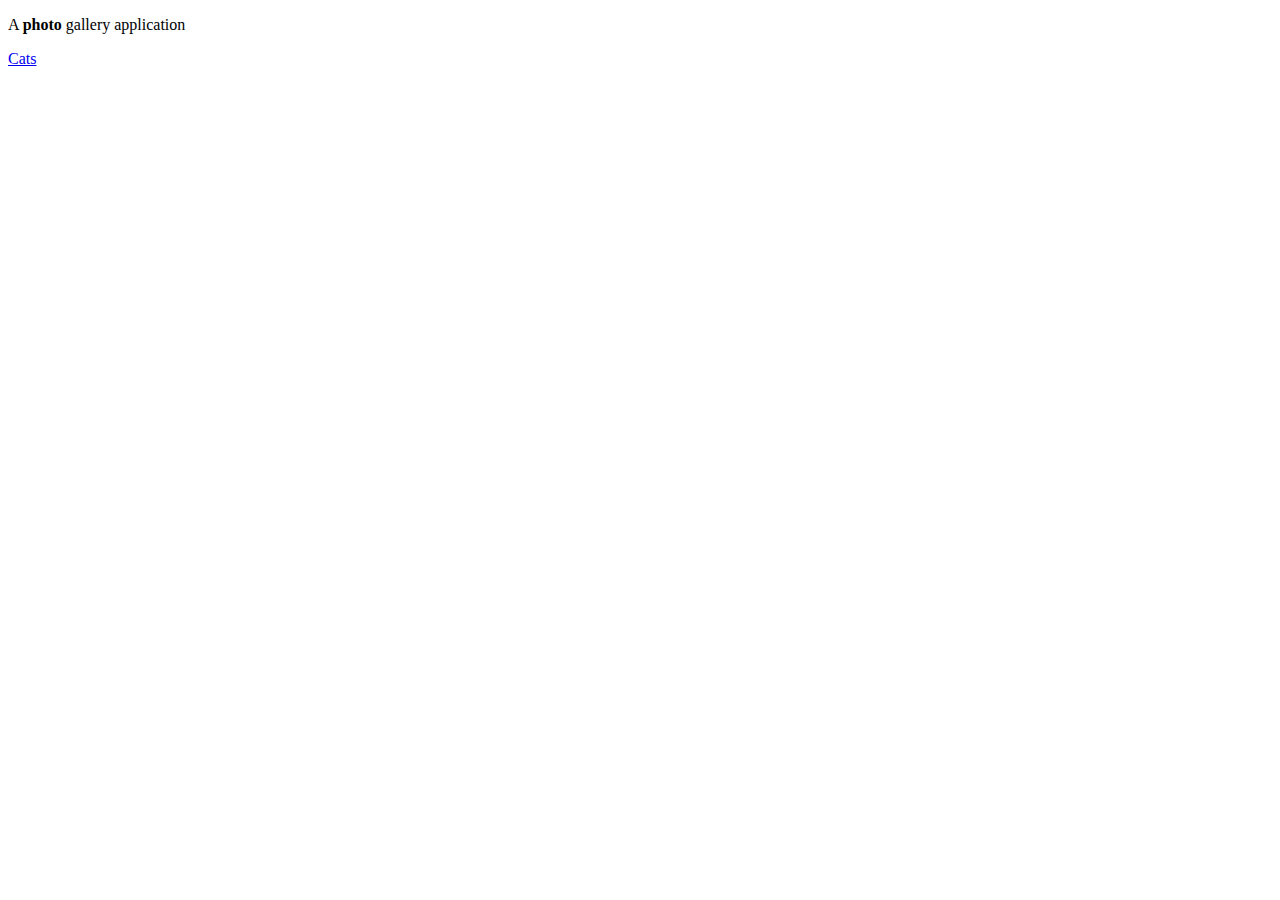
==== index.html @ 554203cd "Link to cat gallery" ====
<!DOCTYPE html>
	<!-- A photo gallery page -->
	<html>
	  <head>
	  	<meta charset= "UTF-8">
	  	<title>Wax's Web Gallery</title>
	  </head>
	  <body>
	  	<p>A <b>photo</b> gallery application</p>
	  	<a href='cats.html'>Cats</a>
	  </body>
	 </html>
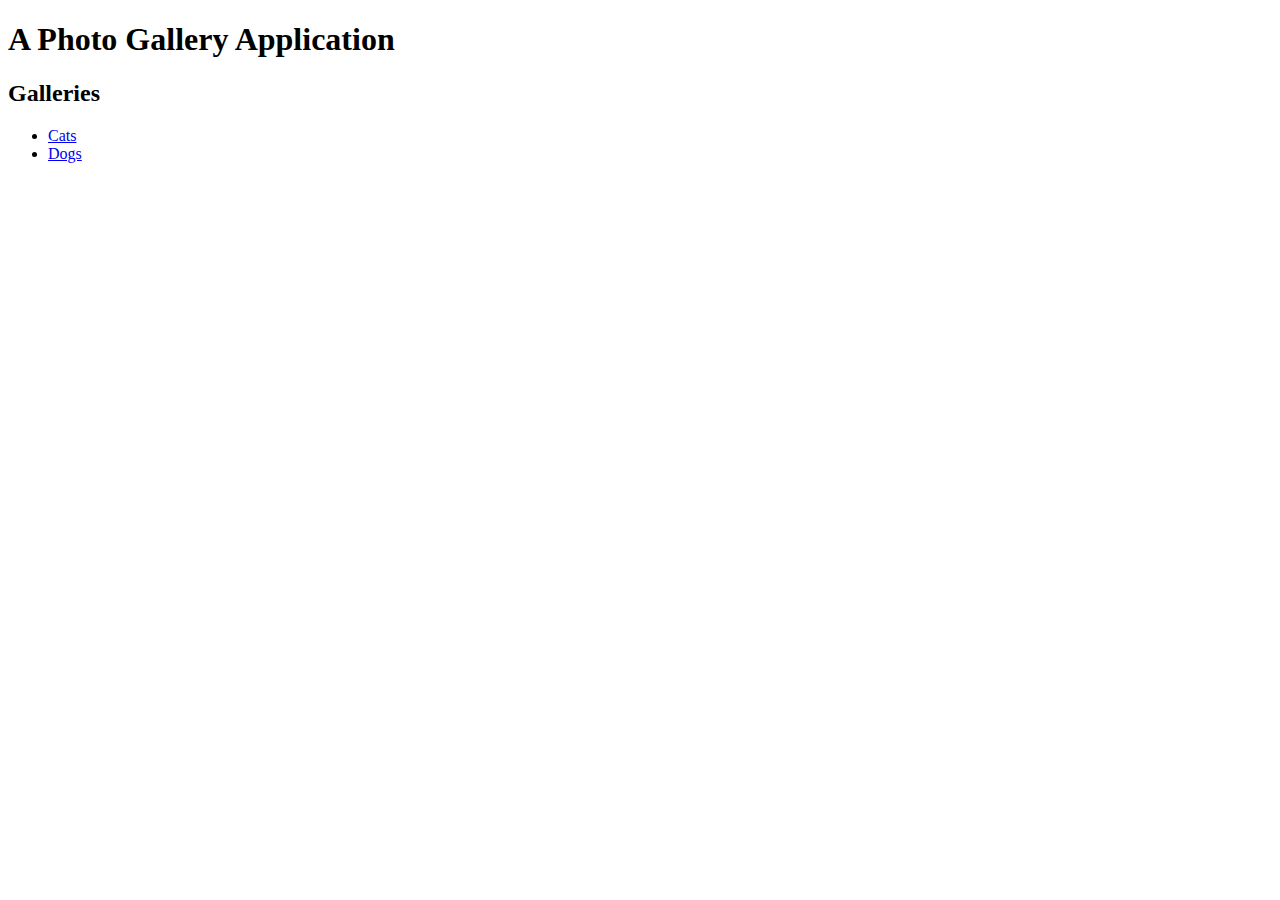
==== commit 203c71f7: "changed index page" ====
--- a/index.html
+++ b/index.html
@@ -5,8 +5,10 @@
 	  	<meta charset= "UTF-8">
 	  	<title>Wax's Web Gallery</title>
 	  </head>
-	  <body>
-	  	<p>A <b>photo</b> gallery application</p>
-	  	<a href='cats.html'>Cats</a>
-	  </body>
-	 </html>+	  <h1><b>A Photo Gallery Application</b></h1>
+	  	  	<h2> Galleries</h2>
+	  	<ul>
+	  		<li> <a href='cats.html'>Cats</a> </li>
+	  		<li> <a href='dogs.html'>Dogs</a> </li>
+	  	</ul>	
+	  </html>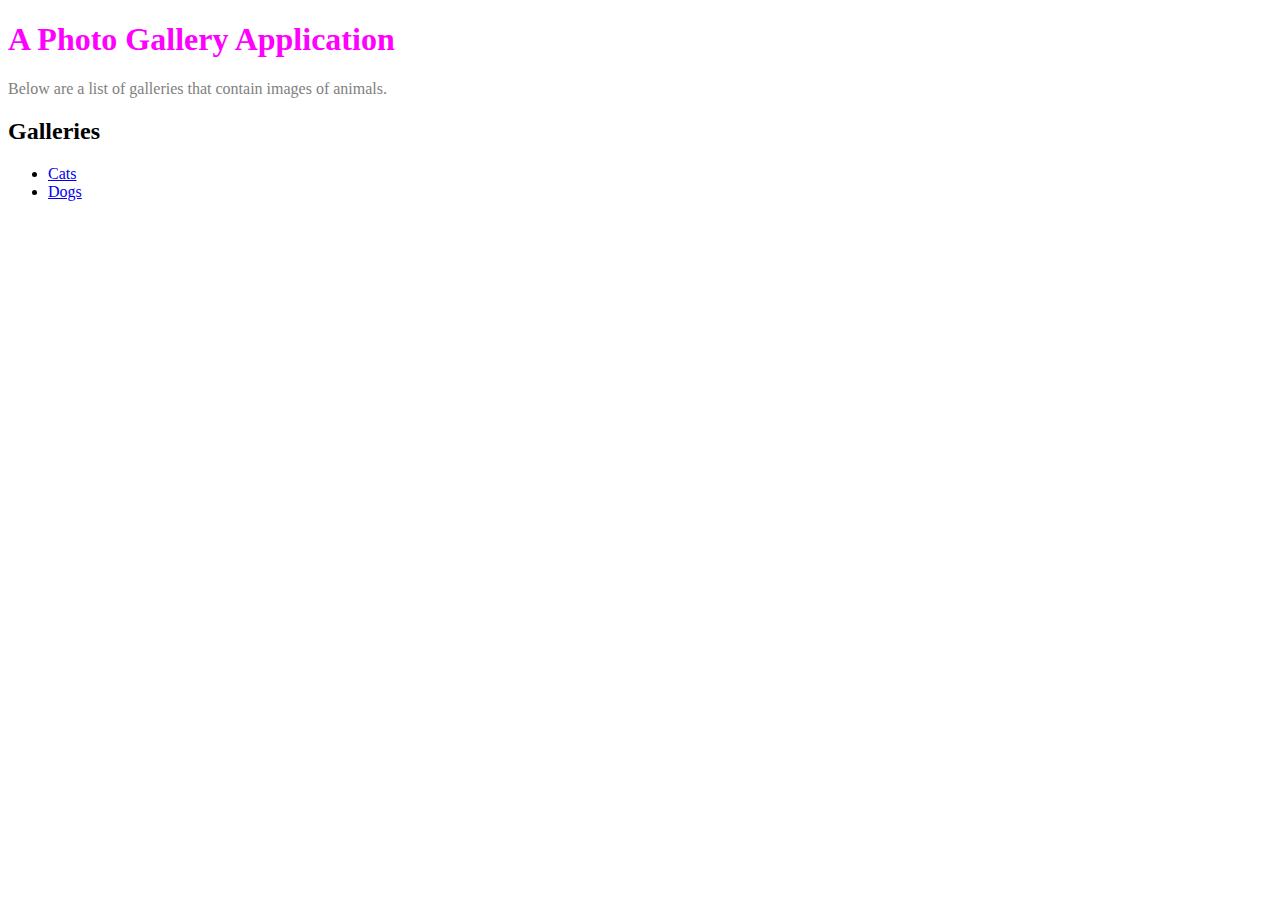
==== commit 091e97c7: "Index page div/id changes" ====
--- a/index.html
+++ b/index.html
@@ -5,10 +5,17 @@
 	  	<meta charset= "UTF-8">
 	  	<title>Wax's Web Gallery</title>
 	  </head>
-	  <h1><b>A Photo Gallery Application</b></h1>
-	  	  	<h2> Galleries</h2>
-	  	<ul>
+	 	 <style>
+	 		 h1 {color: magenta;}
+	  			#introduction {color: gray;}
+	  			#galleries li a {color: green;}
+	 	 </style>
+	 	<h1><b>A Photo Gallery Application</b></h1>
+	 		 <div id="introduction">Below are a list of galleries that contain images of animals.</div>
+	 		 <div id="galleries"></div>
+	    <h2> Galleries</h2>
+	  	  <ul>
 	  		<li> <a href='cats.html'>Cats</a> </li>
 	  		<li> <a href='dogs.html'>Dogs</a> </li>
-	  	</ul>	
+	  	  </ul>	
 	  </html>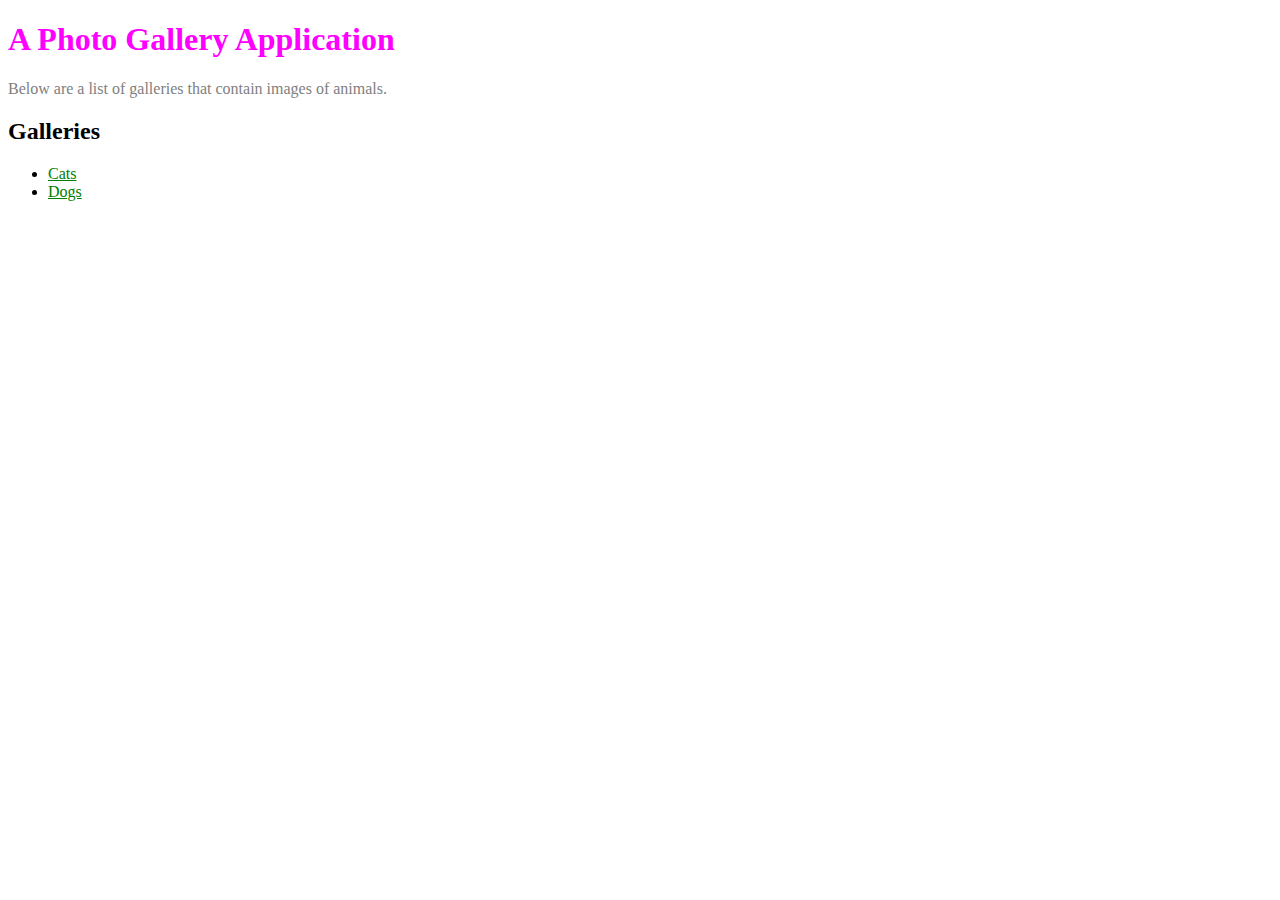
==== commit 9e978b74: "index proper indention" ====
--- a/index.html
+++ b/index.html
@@ -1,21 +1,24 @@
 <!DOCTYPE html>
-	<!-- A photo gallery page -->
-	<html>
-	  <head>
-	  	<meta charset= "UTF-8">
-	  	<title>Wax's Web Gallery</title>
-	  </head>
-	 	 <style>
-	 		 h1 {color: magenta;}
-	  			#introduction {color: gray;}
-	  			#galleries li a {color: green;}
-	 	 </style>
-	 	<h1><b>A Photo Gallery Application</b></h1>
-	 		 <div id="introduction">Below are a list of galleries that contain images of animals.</div>
-	 		 <div id="galleries"></div>
-	    <h2> Galleries</h2>
-	  	  <ul>
-	  		<li> <a href='cats.html'>Cats</a> </li>
-	  		<li> <a href='dogs.html'>Dogs</a> </li>
-	  	  </ul>	
-	  </html>+<!-- A photo gallery page -->
+<html>
+  <head>
+	<meta charset="UTF-8">
+	<title>Wax's Web Gallery</title>
+  	<style>
+	h1 {color: magenta;}
+	#introduction {color: gray;}
+	#galleries li a {color: green;}
+  	</style>
+  </head>
+  <body>	
+  <h1><b>A Photo Gallery Application</b></h1>
+  <div id="introduction">Below are a list of galleries that contain images of animals.</div>
+  <div id="galleries">
+  <h2> Galleries</h2>
+  <ul>
+	<li> <a href='cats.html'>Cats</a> </li>
+	<li> <a href='dogs.html'>Dogs</a> </li>
+  </ul>
+  </div>
+</body>
+</html>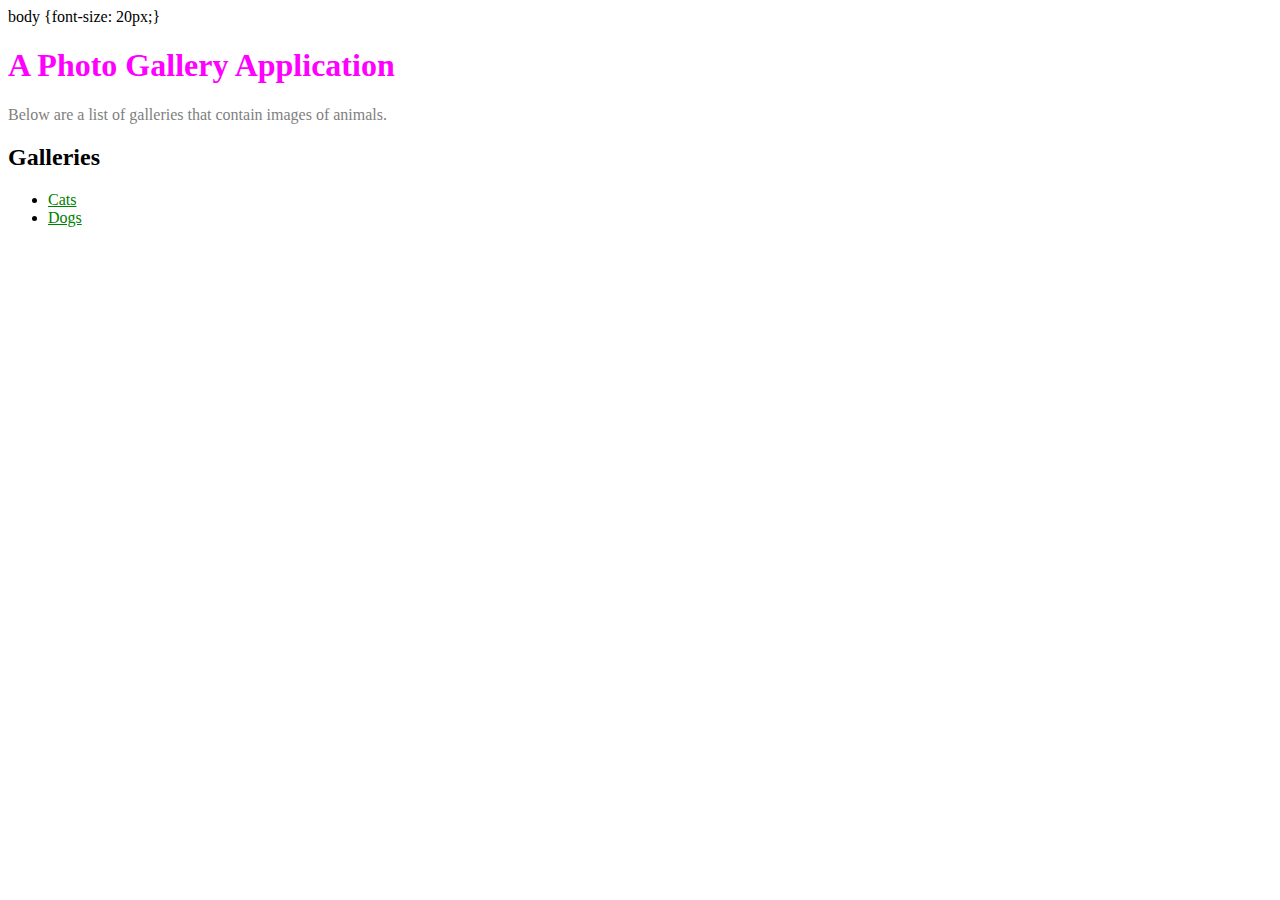
==== commit 9ce2e720: "not working properly" ====
--- a/index.html
+++ b/index.html
@@ -2,23 +2,24 @@
 <!-- A photo gallery page -->
 <html>
   <head>
-	<meta charset="UTF-8">
-	<title>Wax's Web Gallery</title>
-  	<style>
-	h1 {color: magenta;}
-	#introduction {color: gray;}
-	#galleries li a {color: green;}
+	  <meta charset="UTF-8">
+	  <title>Wax's Web Gallery</title>
+    <style>
+	    h1 {color: magenta;}
+	    #introduction {color: gray;}
+	    #galleries li a {color: green;}
   	</style>
   </head>
-  <body>	
-  <h1><b>A Photo Gallery Application</b></h1>
-  <div id="introduction">Below are a list of galleries that contain images of animals.</div>
-  <div id="galleries">
-  <h2> Galleries</h2>
-  <ul>
-	<li> <a href='cats.html'>Cats</a> </li>
-	<li> <a href='dogs.html'>Dogs</a> </li>
-  </ul>
-  </div>
-</body>
+  <body>
+    body {font-size: 20px;}
+    <h1><b>A Photo Gallery Application</b></h1>
+    <div id="introduction">Below are a list of galleries that contain images of animals.</div>
+    <div id="galleries">
+    <h2> Galleries</h2>
+    <ul>
+	    <li> <a href='cats.html'>Cats</a> </li>
+	    <li> <a href='dogs.html'>Dogs</a> </li>
+    </ul>
+    </div>
+  </body>
 </html>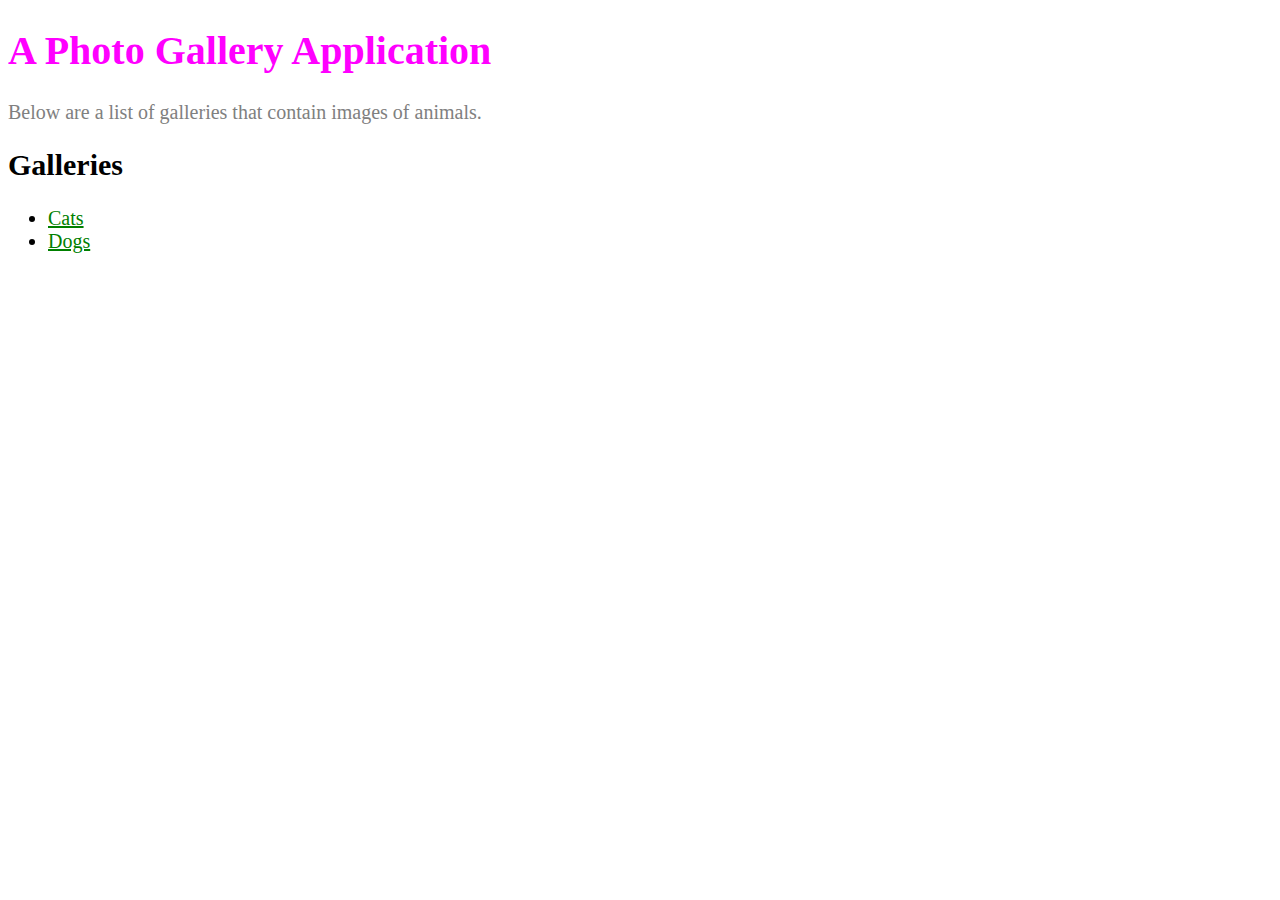
==== commit aae98b5a: "index pre-work 4 complete" ====
--- a/index.html
+++ b/index.html
@@ -8,10 +8,10 @@
 	    h1 {color: magenta;}
 	    #introduction {color: gray;}
 	    #galleries li a {color: green;}
+      body {font-size: 20px;}
   	</style>
   </head>
   <body>
-    body {font-size: 20px;}
     <h1><b>A Photo Gallery Application</b></h1>
     <div id="introduction">Below are a list of galleries that contain images of animals.</div>
     <div id="galleries">
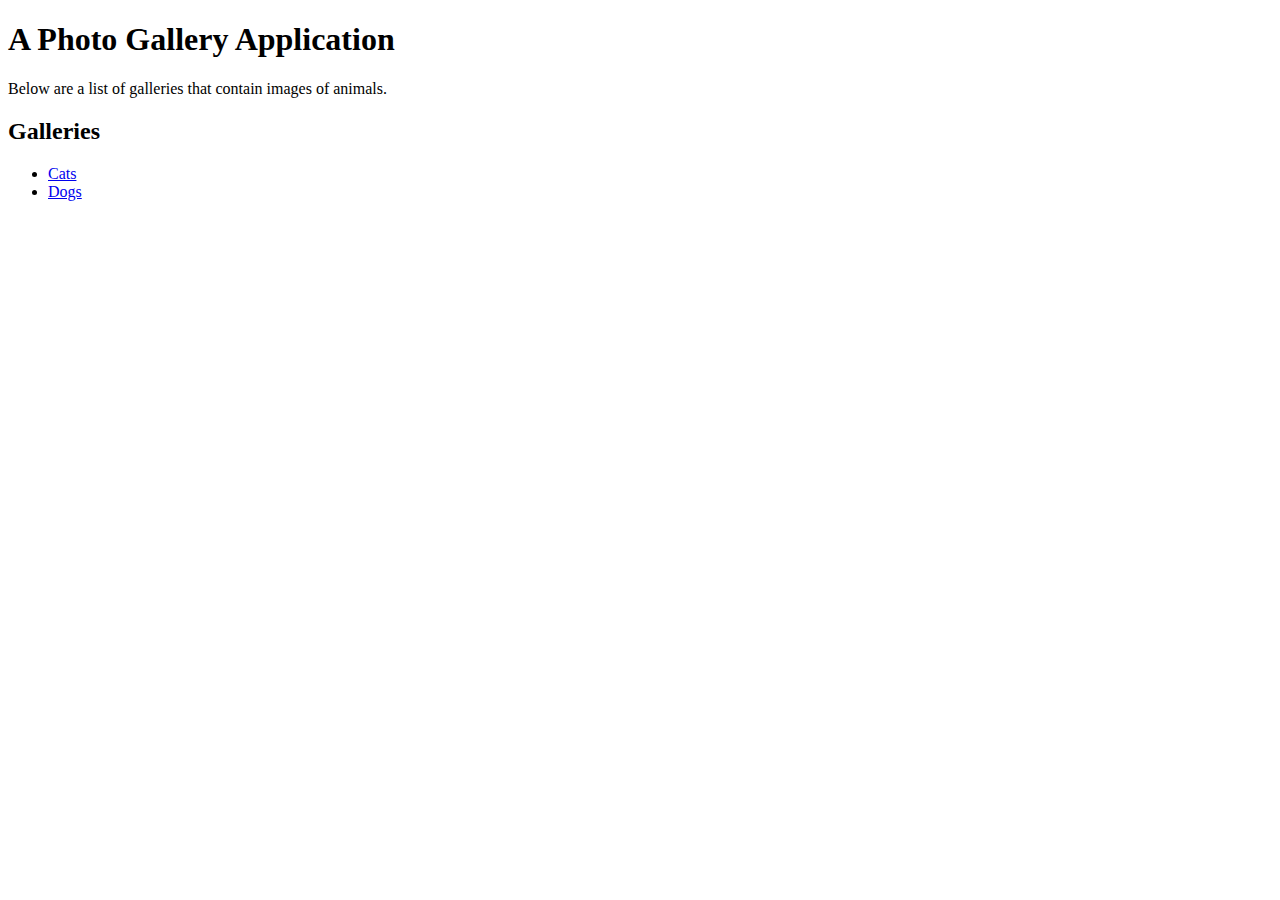
==== commit bb5703cc: "Adding CSS prework 5" ====
--- a/index.html
+++ b/index.html
@@ -4,12 +4,13 @@
   <head>
 	  <meta charset="UTF-8">
 	  <title>Wax's Web Gallery</title>
-    <style>
+    <link rel="stylesheet" href="application.css">
+    <!--style>
 	    h1 {color: magenta;}
 	    #introduction {color: gray;}
 	    #galleries li a {color: green;}
       body {font-size: 20px;}
-  	</style>
+  	</style -->
   </head>
   <body>
     <h1><b>A Photo Gallery Application</b></h1>
